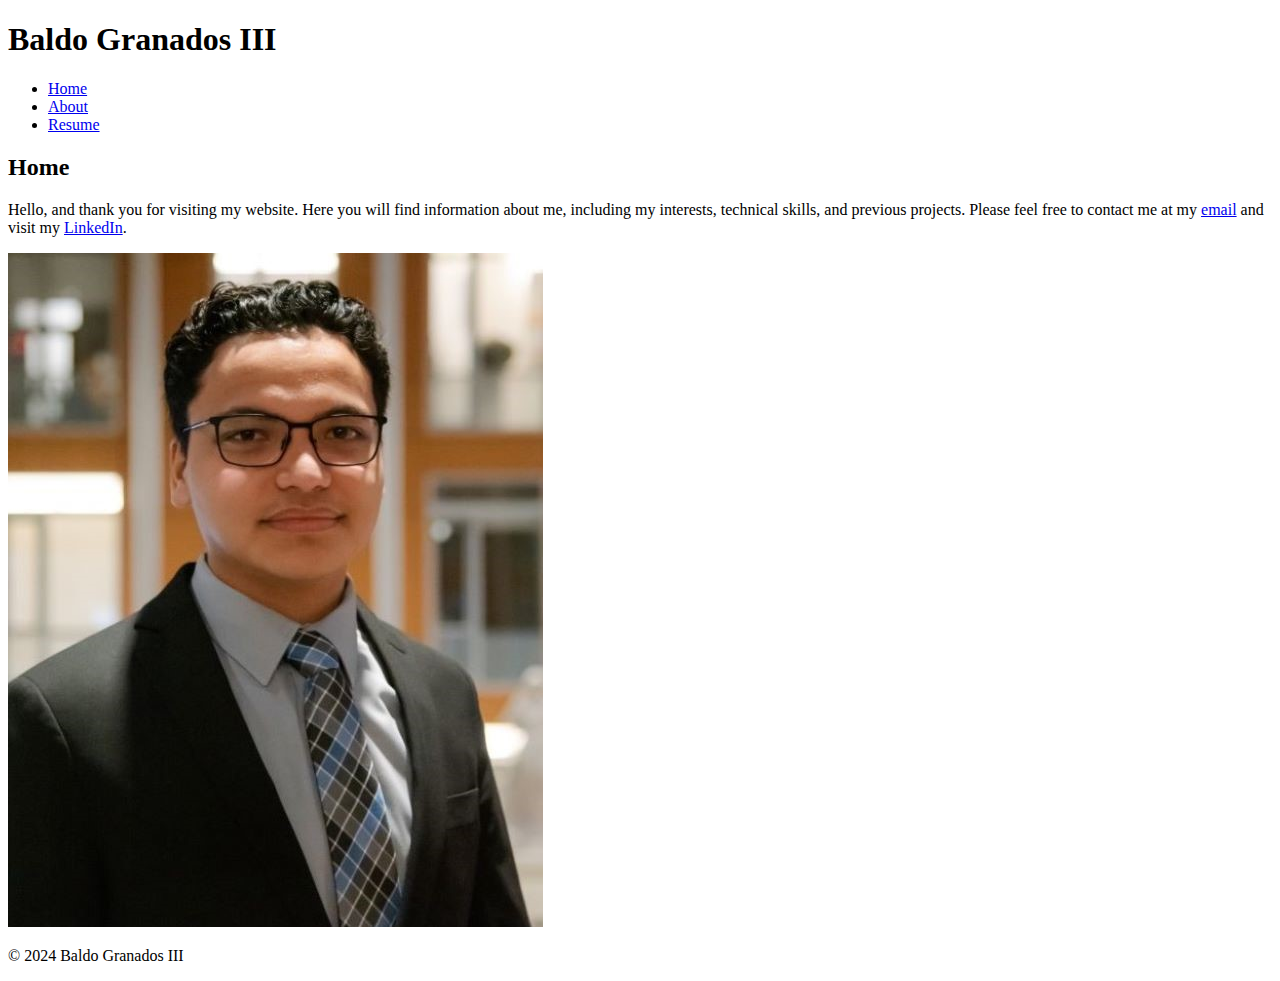
==== index.html @ 5034551a "Add files via upload" ====
<!DOCTYPE html>
<html lang="en">
<head>
    <meta charset="UTF-8">
    <meta name="viewport" content="width=device-width, initial-scale=1.0">
    <title>My Website</title>
    <!-- Link to CSS file -->
    <link rel="stylesheet" href="css/styles.css">
</head>
<body>
    <header>
        <h1>Baldo Granados III</h1>
        <nav>
            <ul>
                <li><a href="index.html">Home</a></li>
                <li><a href="about.html">About</a></li>
                <li><a href="resume.html">Resume</a></li>
            </ul>
        </nav>
    </header>
    <main>
        <section id="home">
            <h2>Home</h2>
            <p>Hello, and thank you for visiting my website. Here you will find information about me, including my interests, 
            technical skills, and previous projects. Please feel free to contact me at my <a href="ug34@cornell.edu">email</a> and visit my <a href="https://www.linkedin.com/in/ubaldo-granados/">LinkedIn</a>.</p>
             <!-- Add the image here -->
             <img src="Best2.jpg" alt="image of Baldo Granados">

       
    </main>
    <footer>
        <p>&copy; 2024 Baldo Granados III</p>
    </footer>
    <script src="js/script.js"></script>
</body>
</html>
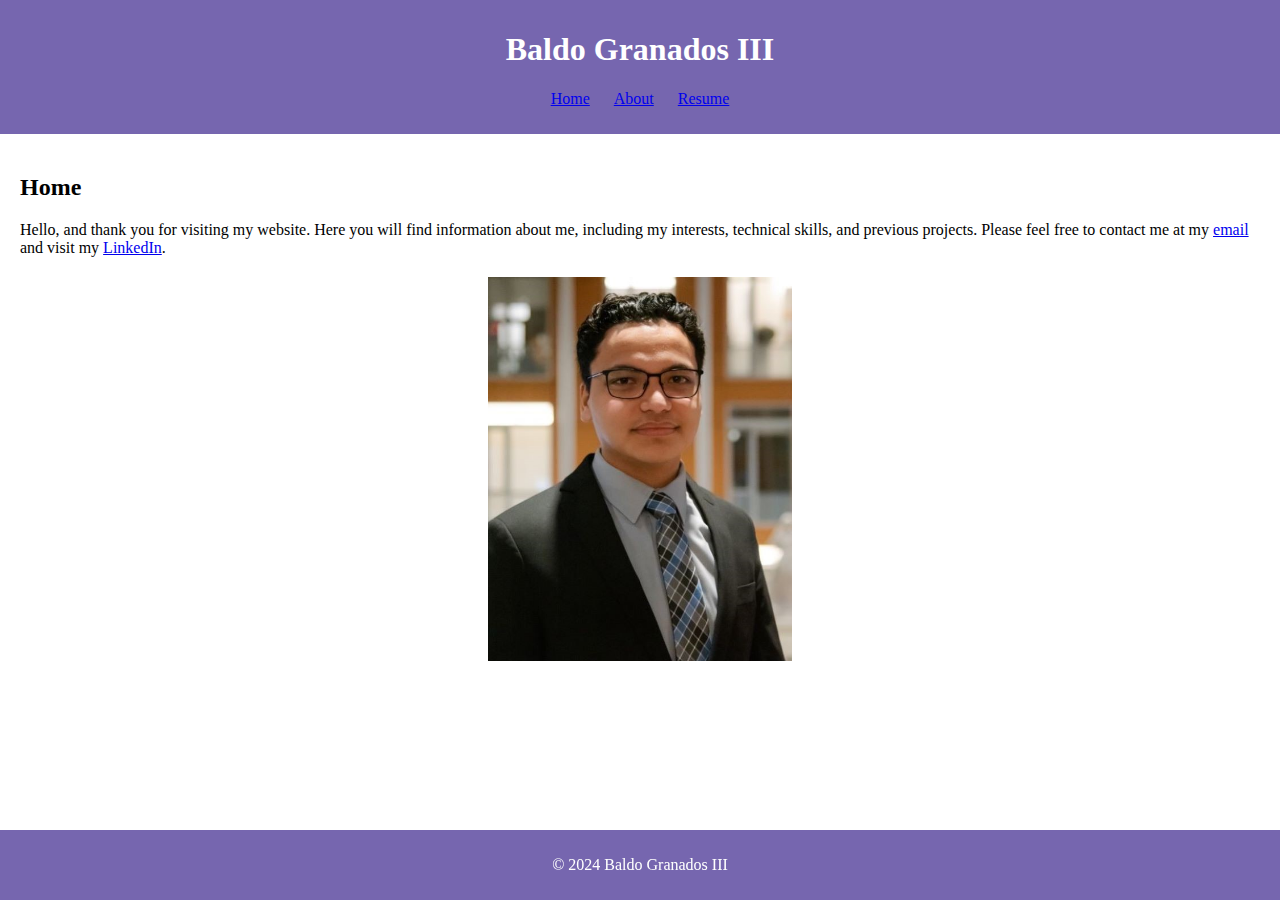
==== commit e5dda7fb: "Update index.html" ====
--- a/index.html
+++ b/index.html
@@ -5,7 +5,7 @@
     <meta name="viewport" content="width=device-width, initial-scale=1.0">
     <title>My Website</title>
     <!-- Link to CSS file -->
-    <link rel="stylesheet" href="css/styles.css">
+    <link rel="stylesheet" href="styles.css">
 </head>
 <body>
     <header>
--- a/styles.css
+++ b/styles.css
@@ -0,0 +1,37 @@
+body {
+    font-family:"Times New Roman", Times, serif;
+    margin:0;
+    padding:0;
+}
+header {
+    background-color: #1a007999;
+    color: white;
+    padding: 10px 0;
+    text-align: center;
+}
+nav ul {
+    list-style-type: none;
+    padding: 0;
+}
+nav ul li {
+    display: inline;
+    margin: 0 10px;
+}
+main {
+    padding: 20px;
+}
+#home img {
+    height: 4in; /* Set the desired height */
+    width: auto; /* Maintain the aspect ratio */
+    display: block;
+    margin: 20px auto; /* Center the image */
+}
+footer {
+    background-color: #1a007999;
+    color: white;
+    text-align: center;
+    padding: 10px 0;
+    position: fixed;
+    bottom: 0;
+    width: 100%;
+}
